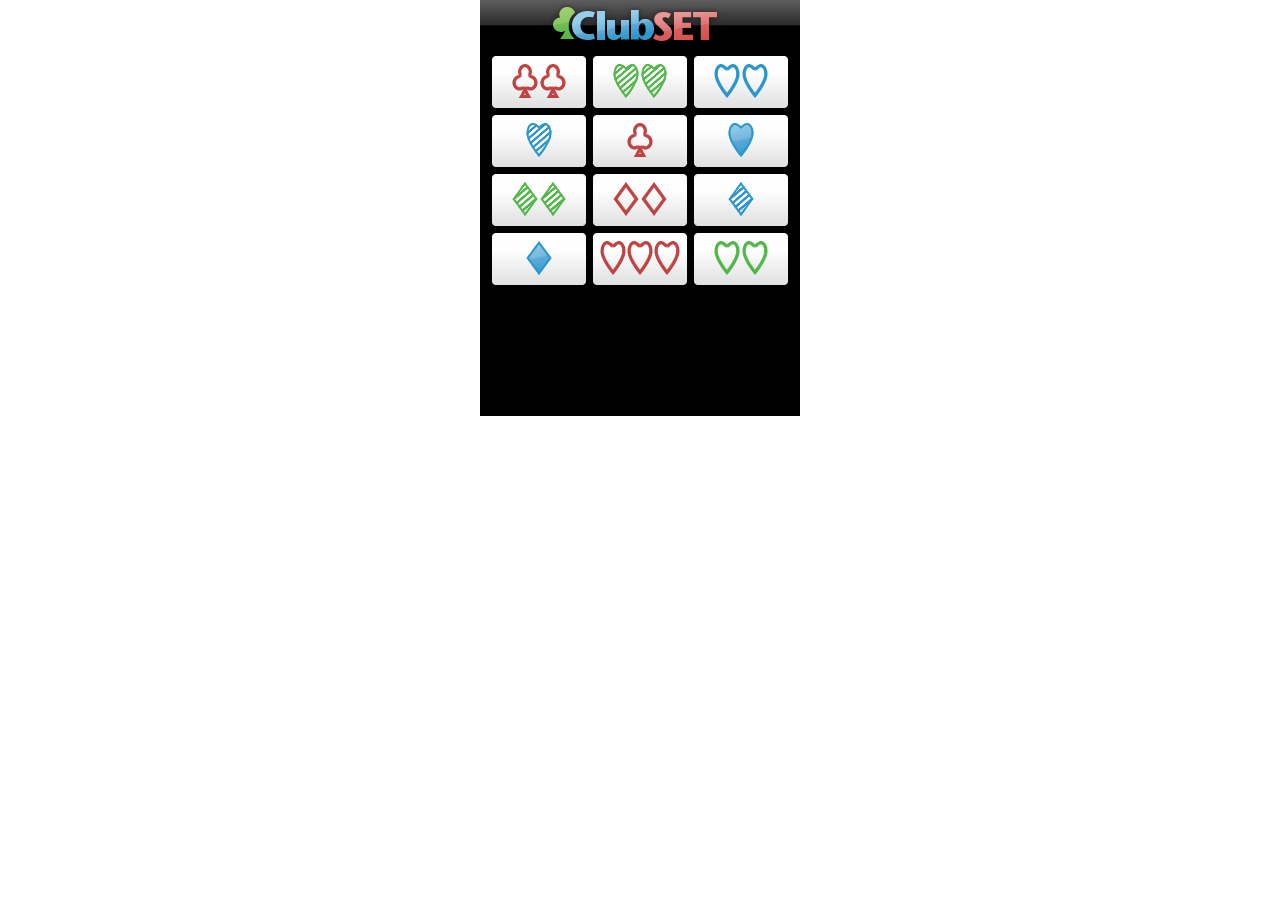
==== index.html @ 73eb6f8f "got some basic webkit transitions working" ====
<!DOCTYPE html PUBLIC "-//W3C//DTD XHTML 1.0 Transitional//EN"
  "http://www.w3.org/TR/xhtml1/DTD/xhtml1-transitional.dtd">
<html xmlns="http://www.w3.org/1999/xhtml" xml:lang="en" lang="en">
  <head>
    <meta name="viewport" content="width=320, initial-scale=1.0, maximum-scale=1.0, user-scalable=0"/>
    <link rel="apple-touch-icon" href="images/apple-touch-icon.png"/>
    <meta http-equiv="content-type" content="text/html; charset=utf-8" />
    <title>ClubSet</title>
    <script src="prototype.lite.js" type="text/javascript"></script>
    <script src="clubset.js" type="text/javascript"></script>
    <link rel="stylesheet" type="text/css" href="clubset.css">
  </head>
  <body>
    <script type="text/javascript">
    // <![CDATA[
      Game.imagePath = 'images/';
      var game = new Game();
      game.table.deal();
      game.table.build();
    // ]]>
    </script>
  </body>
</html>
---- clubset.css ----
body{
  padding:0;
  margin:0;
  overflow: hidden;
}
#table {
  height: 361px;
  width: 298px;
  margin: 0 auto;
  overflow: hidden;
  background: url("images/table.png") no-repeat #000;
  padding: 55px 11px 0 11px;
}

.card {
  height: 38px;
  width: 80px;
  padding: 8px;
  display: inline-block;
  background: url("images/card.png") no-repeat;
  margin-top: 0px;
  opacity: 1;
  margin-bottom: 5px;
  -webkit-transition: all 0.2s ease-in-out;
}
.visible {
  opacity: 1;
}
.hidden {
  opacity: 0;
}
#card2, #card5, #card8, #card11, #card14 {
  margin-right: 5px;
  margin-left: 5px;
}

.face {
  text-align: center;
}
.face.selected{
  background-position: 0 -108px;
}
.face img {
  padding-top: 1px;
}
.face img:first-child {
  margin-right: 1px;
}
.face img:last-child {
  margin-left: 1px;
}
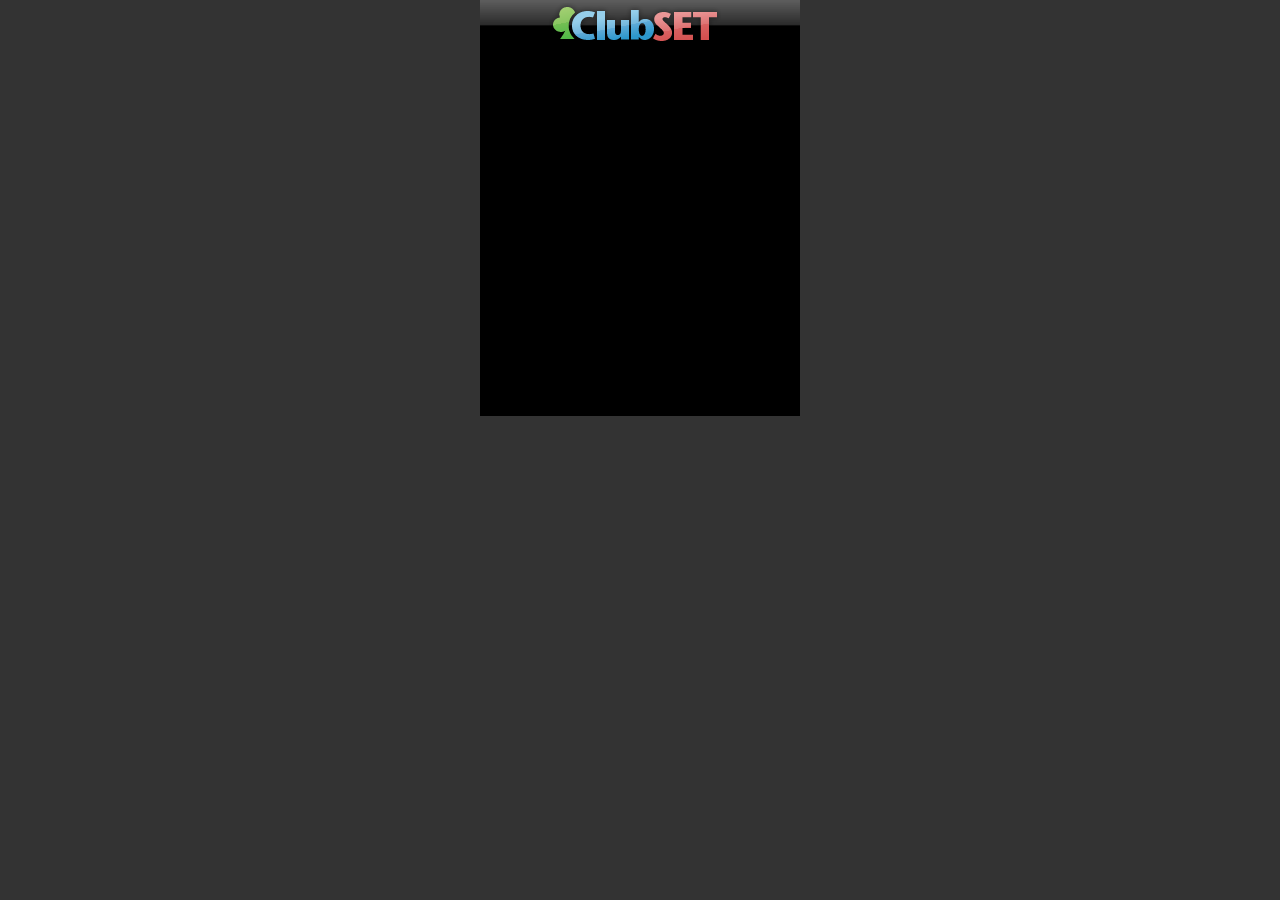
==== commit ea02d048: "new transition setup, now using three css sprites for face marks. This should help mobile safari to " ====
--- a/index.html
+++ b/index.html
@@ -2,9 +2,10 @@
   "http://www.w3.org/TR/xhtml1/DTD/xhtml1-transitional.dtd">
 <html xmlns="http://www.w3.org/1999/xhtml" xml:lang="en" lang="en">
   <head>
-    <meta name="viewport" content="width=320, initial-scale=1.0, maximum-scale=1.0, user-scalable=0"/>
+    <meta http-equiv="content-type" content="text/html; charset=utf-8" />
+    <meta name="viewport" content="width=device-width, initial-scale=1.0, maximum-scale=1.0, user-scalable=0"/>
+    <meta name='apple-touch -fullscreen' content='yes' />
     <link rel="apple-touch-icon" href="images/apple-touch-icon.png"/>
-    <meta http-equiv="content-type" content="text/html; charset=utf-8" />
     <title>ClubSet</title>
     <script src="prototype.lite.js" type="text/javascript"></script>
     <script src="clubset.js" type="text/javascript"></script>
@@ -17,6 +18,7 @@
       var game = new Game();
       game.table.deal();
       game.table.build();
+      window.scrollTo(0,0);
     // ]]>
     </script>
   </body>
--- a/clubset.css
+++ b/clubset.css
@@ -1,27 +1,24 @@
 body{
   padding:0;
   margin:0;
-  overflow: hidden;
+  background:#333;
 }
 #table {
   height: 361px;
   width: 298px;
   margin: 0 auto;
   overflow: hidden;
-  background: url("images/table.png") no-repeat #000;
+  background: #000 url("images/table.png") no-repeat;
   padding: 55px 11px 0 11px;
+  -webkit-transition: all 0.6s ease-out;
 }
 
 .card {
-  height: 38px;
-  width: 80px;
-  padding: 8px;
   display: inline-block;
-  background: url("images/card.png") no-repeat;
   margin-top: 0px;
   opacity: 1;
   margin-bottom: 5px;
-  -webkit-transition: all 0.2s ease-in-out;
+  -webkit-transition: all 0.6s ease-out;
 }
 .visible {
   opacity: 1;
@@ -35,17 +32,107 @@
 }
 
 .face {
+  height: 38px;
+  width: 80px;
+  padding: 8px;
+  background: url("images/card.png") no-repeat;
   text-align: center;
+  opacity: 1;
+  -webkit-transition: all 1.2s ease-in;
 }
 .face.selected{
   background-position: 0 -108px;
 }
-.face img {
-  padding-top: 1px;
+.face .mark {
+  margin-top: 1px;
 }
-.face img:first-child {
+.face .mark:first-child {
   margin-right: 1px;
 }
-.face img:last-child {
+.face .mark:last-child {
   margin-left: 1px;
+}
+.mark {
+  width:26px;
+  height:34px;
+  overflow:0;
+  display:inline-block;
+}
+.heart {
+  background-image: url("images/hearts.png");
+}
+.club {
+  background-image: url("images/clubs.png");
+}
+.diamond {
+  background-image: url("images/diamonds.png");
+}
+.red-clear {
+  background-position: 0;
+}
+.blue-clear {
+  background-position: 0 34px;
+}
+.green-clear {
+  background-position: 0 68px;
+}
+.red-stripe {
+  background-position: 0 102px;
+}
+.blue-stripe {
+  background-position: 0 136px;
+}
+.green-stripe {
+  background-position: 0 170px;
+}
+.red-full {
+  background-position: 0 204px;
+}
+.blue-full {
+  background-position: 0 238px;
+}
+.green-full {
+  background-position: 0 272px;
+}
+
+/*  Style code for transitions  */
+/*  Opening transition for 12 cards  */
+.mixed .face{
+  opacity: 0;
+}
+.mixed #card1 {
+  -webkit-transform: translate(-130px,-130px);
+}
+.mixed #card4 {
+  -webkit-transform: translate(-100px, -50px);
+}
+.mixed #card7 {
+  -webkit-transform: translate(-100px,50px);
+}
+.mixed #card10 {
+  -webkit-transform: translate(-130px,130px);
+}
+.mixed #card3 {
+  -webkit-transform: translate(130px,-130px);
+}
+.mixed #card6 {
+  -webkit-transform: translate(100px, -50px);
+}
+.mixed #card9 {
+  -webkit-transform: translate(100px, 50px);
+}
+.mixed #card12 {
+  -webkit-transform: translate(130px,130px);
+}
+.mixed #card2 {
+  -webkit-transform: translate(0,-130px);
+}
+.mixed #card5 {
+  -webkit-transform: translate(0, -50px);
+}
+.mixed #card8 {
+  -webkit-transform: translate(0, 50px);
+}
+.mixed #card11 {
+  -webkit-transform: translate(0,130px);
 }